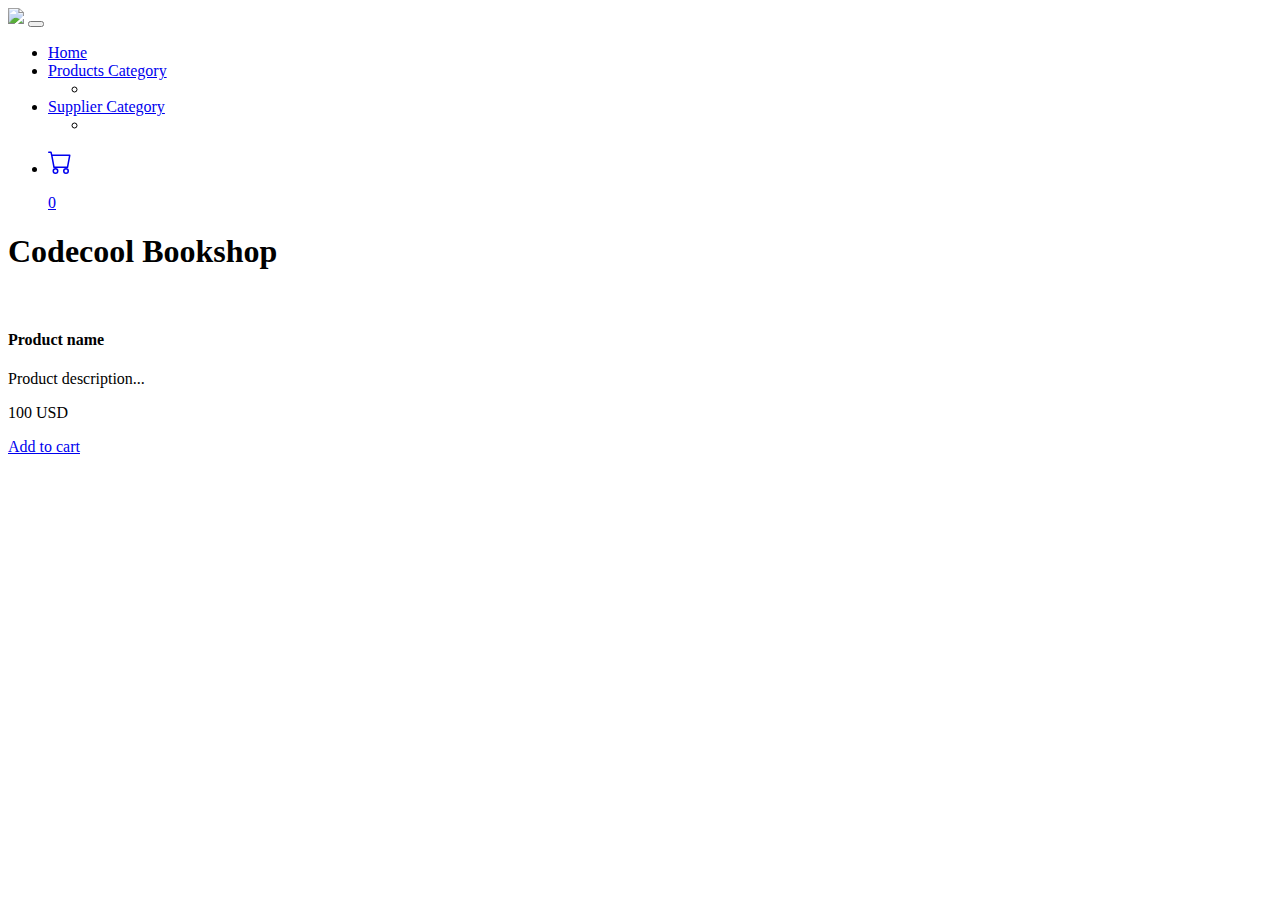
==== src/main/webapp/templates/product/index.html @ bf293599 "resolve conflicts" ====
<!doctype html>
<html lang="en" xmlns="http://www.w3.org/1999/xhtml" xmlns:th="http://www.thymeleaf.org">
<head>
    <meta charset="utf-8"/>
    <meta name="author" content="Codecool"/>
    <meta name="viewport" content="width=device-width, initial-scale=1, shrink-to-fit=no"/>

    <title>Codecool Shop</title>

    <!-- Bootstrap components -->
    <!-- Latest compiled and minified Jquery -->
    <script src="https://code.jquery.com/jquery-3.3.1.min.js"
            integrity="sha256-FgpCb/KJQlLNfOu91ta32o/NMZxltwRo8QtmkMRdAu8=" crossorigin="anonymous"></script>

    <!--Latest compiled and minified Popper -->
    <script src="https://cdnjs.cloudflare.com/ajax/libs/popper.js/1.14.3/umd/popper.min.js"
            integrity="sha384-ZMP7rVo3mIykV+2+9J3UJ46jBk0WLaUAdn689aCwoqbBJiSnjAK/l8WvCWPIPm49"
            crossorigin="anonymous"></script>

    <!-- Latest compiled and minified JavaScript -->
    <script src="https://stackpath.bootstrapcdn.com/bootstrap/4.2.1/js/bootstrap.min.js"
            integrity="sha384-B0UglyR+jN6CkvvICOB2joaf5I4l3gm9GU6Hc1og6Ls7i6U/mkkaduKaBhlAXv9k"
            crossorigin="anonymous"></script>
    <script src="https://cdn.jsdelivr.net/npm/bootstrap@5.0.2/dist/js/bootstrap.bundle.min.js"
            integrity="sha384-MrcW6ZMFYlzcLA8Nl+NtUVF0sA7MsXsP1UyJoMp4YLEuNSfAP+JcXn/tWtIaxVXM"
            crossorigin="anonymous"></script>

    <!-- Latest compiled and minified CSS -->
    <link href="https://stackpath.bootstrapcdn.com/bootstrap/4.2.1/css/bootstrap.min.css" rel="stylesheet"
          integrity="sha384-GJzZqFGwb1QTTN6wy59ffF1BuGJpLSa9DkKMp0DgiMDm4iYMj70gZWKYbI706tWS" crossorigin="anonymous">
    <link href="https://cdn.jsdelivr.net/npm/bootstrap@5.0.2/dist/css/bootstrap.min.css" rel="stylesheet"
          integrity="sha384-EVSTQN3/azprG1Anm3QDgpJLIm9Nao0Yz1ztcQTwFspd3yD65VohhpuuCOmLASjC" crossorigin="anonymous">
    <!-- End of Bootstrap components -->

    <link rel="stylesheet" type="text/css" href="/static/css/custom.css"/>



</head>

<body>

<nav class="navbar navbar-expand-lg navbar-light bg-light sticky-top">
    <div class="container-fluid">
        <a class="navbar-brand" href="#"><img src='static/img/codecool_logo.png' height='40px'/></a>
        <button class="navbar-toggler" type="button" data-bs-toggle="collapse" data-bs-target="#navbarNavDropdown"
                aria-controls="navbarNavDropdown" aria-expanded="false" aria-label="Toggle navigation">
            <span class="navbar-toggler-icon"></span>
        </button>
        <div class="collapse navbar-collapse" id="navbarNavDropdown">
            <ul class="navbar-nav">
                <li class="nav-item">
                    <a class="nav-link active" aria-current="page" href="/">Home</a>
                </li>
                <li class="nav-item dropdown">
                    <a class="nav-link dropdown-toggle" href="#" id="navbarDropdownMenuLink" role="button"
                       data-bs-toggle="dropdown" aria-expanded="false">
                        Products Category
                    </a>
                    <ul class="dropdown-menu" aria-labelledby="navbarDropdownMenuLink"
                        th:each="categ,iterStat : ${categories}">
                        <li><a class="dropdown-item" th:each="categ,iterStat : ${categories}"
                               th:href="|/?category=${categ.id}|" th:text="${categ.name}"></a></li>
                    </ul>
                </li>
                <li class="nav-item dropdown">
                    <a class="nav-link dropdown-toggle" href="#" id="navbarDropdownMenuLink1" role="button"
                       data-bs-toggle="dropdown" aria-expanded="false">
                        Supplier Category
                    </a>
                    <ul class="dropdown-menu" aria-labelledby="navbarDropdownMenuLink1"
                        th:each="suppl,iterStat : ${suppliers}">
                        <li><a class="dropdown-item" th:each="suppl,iterStat : ${suppliers}"
                               th:href="|/?supplier=${suppl.id}|" th:text="${suppl.name}"></a></li>
                    </ul>
                </li>
            </ul>
            <ul class="navbar-nav navbar-right ml-auto">
                <li class="cart"><a href="#">
                    <svg xmlns="http://www.w3.org/2000/svg" width="24" height="24" fill="currentColor"
                         class="bi bi-cart" viewBox="0 0 16 16">
                        <path d="M0 1.5A.5.5 0 0 1 .5 1H2a.5.5 0 0 1 .485.379L2.89 3H14.5a.5.5 0 0 1 .491.592l-1.5 8A.5.5 0 0 1 13 12H4a.5.5 0 0 1-.491-.408L2.01 3.607 1.61 2H.5a.5.5 0 0 1-.5-.5zM3.102 4l1.313 7h8.17l1.313-7H3.102zM5 12a2 2 0 1 0 0 4 2 2 0 0 0 0-4zm7 0a2 2 0 1 0 0 4 2 2 0 0 0 0-4zm-7 1a1 1 0 1 1 0 2 1 1 0 0 1 0-2zm7 0a1 1 0 1 1 0 2 1 1 0 0 1 0-2z"/>
                    </svg>
                    <p class="itemCount">0</p></a></li>
            </ul>
        </div>
    </div>
</nav>

<div class="jumbotron text-center">
    <h1 id="title-jumbotron">Codecool Bookshop</h1>
</div>

<div class="container">
<!--    <div class="card">-->
<!--        <strong th:text="${category.name}">Category Title</strong>-->
<!--    </div>-->

    <div id="products" class="row">
        <div class="col col-sm-12 col-md-6 col-lg-4" th:each="prod,iterStat : ${products}">
            <div class="card">
                <img class="" src="http://placehold.it/400x250/000/fff"
                     th:attr="src='/static/img/product_' + ${prod.id} + '.jpg'" alt=""/>
                <div class="card-header">
                    <h4 class="card-title" th:text="${prod.name}">Product name</h4>
                    <p class="card-text" th:text="${prod.description}">Product description... </p>
                </div>
                <div class="card-body">
                    <div class="card-text">
                        <p class="lead" th:text="${prod.getPrice()}">100 USD</p>
                    </div>
                    <div class="card-text">
                        <a class="btn btn-success" href="#">Add to cart</a>
                    </div>
                </div>
            </div>
        </div>
    </div>

</div>

<div th:replace="footer.html :: copy"></div>

</body>
</html>
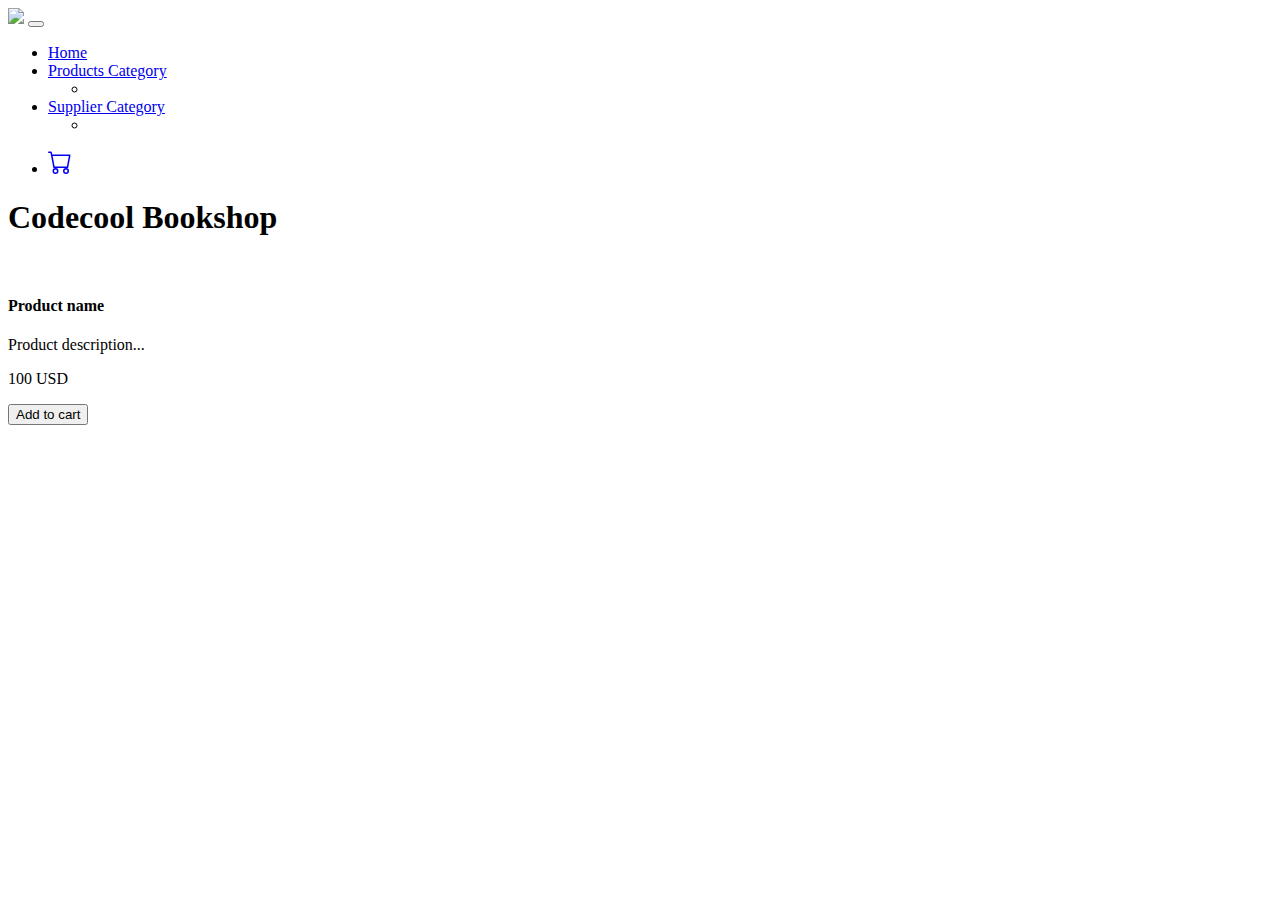
==== commit d3e4b627: "Functional version of the cart" ====
--- a/src/main/webapp/templates/product/index.html
+++ b/src/main/webapp/templates/product/index.html
@@ -33,7 +33,6 @@
     <!-- End of Bootstrap components -->
 
     <link rel="stylesheet" type="text/css" href="/static/css/custom.css"/>
-
 
 
 </head>
@@ -76,12 +75,12 @@
                 </li>
             </ul>
             <ul class="navbar-nav navbar-right ml-auto">
-                <li class="cart"><a href="#">
+                <li class="cart"><a href="/cart">
                     <svg xmlns="http://www.w3.org/2000/svg" width="24" height="24" fill="currentColor"
                          class="bi bi-cart" viewBox="0 0 16 16">
                         <path d="M0 1.5A.5.5 0 0 1 .5 1H2a.5.5 0 0 1 .485.379L2.89 3H14.5a.5.5 0 0 1 .491.592l-1.5 8A.5.5 0 0 1 13 12H4a.5.5 0 0 1-.491-.408L2.01 3.607 1.61 2H.5a.5.5 0 0 1-.5-.5zM3.102 4l1.313 7h8.17l1.313-7H3.102zM5 12a2 2 0 1 0 0 4 2 2 0 0 0 0-4zm7 0a2 2 0 1 0 0 4 2 2 0 0 0 0-4zm-7 1a1 1 0 1 1 0 2 1 1 0 0 1 0-2zm7 0a1 1 0 1 1 0 2 1 1 0 0 1 0-2z"/>
                     </svg>
-                    <p class="itemCount">0</p></a></li>
+                    <p class="itemCount" th:text="${session.cart} ? ${session.cart.getNumberOfProducts()} : '0'" ></p></a></li>
             </ul>
         </div>
     </div>
@@ -92,9 +91,9 @@
 </div>
 
 <div class="container">
-<!--    <div class="card">-->
-<!--        <strong th:text="${category.name}">Category Title</strong>-->
-<!--    </div>-->
+    <!--    <div class="card">-->
+    <!--        <strong th:text="${category.name}">Category Title</strong>-->
+    <!--    </div>-->
 
     <div id="products" class="row">
         <div class="col col-sm-12 col-md-6 col-lg-4" th:each="prod,iterStat : ${products}">
@@ -110,7 +109,13 @@
                         <p class="lead" th:text="${prod.getPrice()}">100 USD</p>
                     </div>
                     <div class="card-text">
-                        <a class="btn btn-success" href="#">Add to cart</a>
+                        <form method="post" action="/">
+                            <input type="hidden" name="productId" th:value="${prod.id}">
+                            <button class="btn btn-success" type="submit">
+                                <!--  th:attr="data-id=${prod.id}" th:href="|/cart?productId=${prod.id}|"-->
+                                Add to cart
+                            </button>
+                        </form>
                     </div>
                 </div>
             </div>
@@ -120,6 +125,6 @@
 </div>
 
 <div th:replace="footer.html :: copy"></div>
-
+<!--<script src='/static/js/cart.js'></script>-->
 </body>
 </html>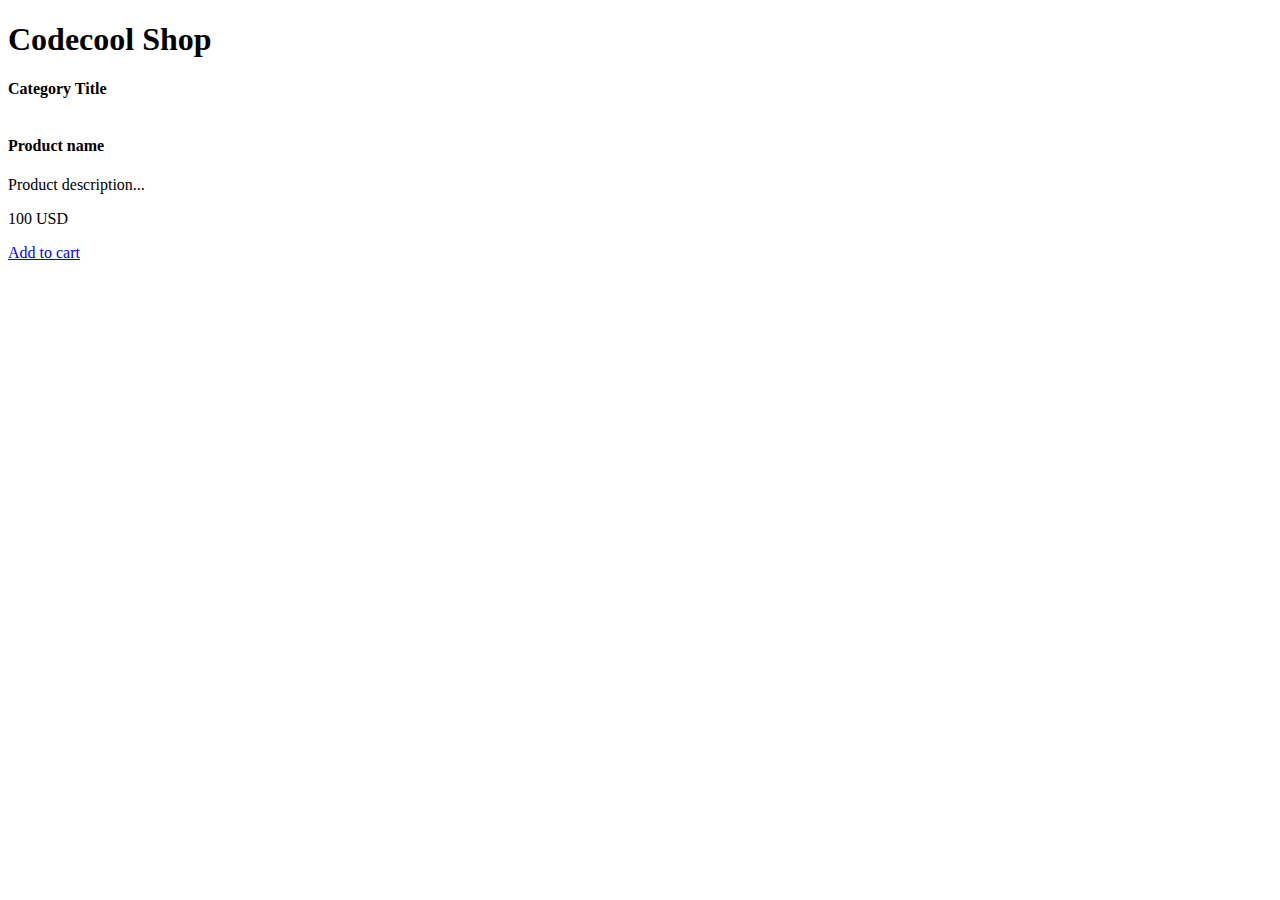
==== commit 78a0abba: "starter project" ====
--- a/src/main/webapp/templates/product/index.html
+++ b/src/main/webapp/templates/product/index.html
@@ -1,9 +1,9 @@
 <!doctype html>
 <html lang="en" xmlns="http://www.w3.org/1999/xhtml" xmlns:th="http://www.thymeleaf.org">
 <head>
-    <meta charset="utf-8"/>
-    <meta name="author" content="Codecool"/>
-    <meta name="viewport" content="width=device-width, initial-scale=1, shrink-to-fit=no"/>
+    <meta charset="utf-8" />
+    <meta name="author" content="Codecool" />
+    <meta name="viewport" content="width=device-width, initial-scale=1, shrink-to-fit=no" />
 
     <title>Codecool Shop</title>
 
@@ -14,92 +14,35 @@
 
     <!--Latest compiled and minified Popper -->
     <script src="https://cdnjs.cloudflare.com/ajax/libs/popper.js/1.14.3/umd/popper.min.js"
-            integrity="sha384-ZMP7rVo3mIykV+2+9J3UJ46jBk0WLaUAdn689aCwoqbBJiSnjAK/l8WvCWPIPm49"
-            crossorigin="anonymous"></script>
+            integrity="sha384-ZMP7rVo3mIykV+2+9J3UJ46jBk0WLaUAdn689aCwoqbBJiSnjAK/l8WvCWPIPm49" crossorigin="anonymous"></script>
 
     <!-- Latest compiled and minified JavaScript -->
     <script src="https://stackpath.bootstrapcdn.com/bootstrap/4.2.1/js/bootstrap.min.js"
-            integrity="sha384-B0UglyR+jN6CkvvICOB2joaf5I4l3gm9GU6Hc1og6Ls7i6U/mkkaduKaBhlAXv9k"
-            crossorigin="anonymous"></script>
-    <script src="https://cdn.jsdelivr.net/npm/bootstrap@5.0.2/dist/js/bootstrap.bundle.min.js"
-            integrity="sha384-MrcW6ZMFYlzcLA8Nl+NtUVF0sA7MsXsP1UyJoMp4YLEuNSfAP+JcXn/tWtIaxVXM"
-            crossorigin="anonymous"></script>
+    integrity="sha384-B0UglyR+jN6CkvvICOB2joaf5I4l3gm9GU6Hc1og6Ls7i6U/mkkaduKaBhlAXv9k" crossorigin="anonymous"></script>
 
     <!-- Latest compiled and minified CSS -->
     <link href="https://stackpath.bootstrapcdn.com/bootstrap/4.2.1/css/bootstrap.min.css" rel="stylesheet"
           integrity="sha384-GJzZqFGwb1QTTN6wy59ffF1BuGJpLSa9DkKMp0DgiMDm4iYMj70gZWKYbI706tWS" crossorigin="anonymous">
-    <link href="https://cdn.jsdelivr.net/npm/bootstrap@5.0.2/dist/css/bootstrap.min.css" rel="stylesheet"
-          integrity="sha384-EVSTQN3/azprG1Anm3QDgpJLIm9Nao0Yz1ztcQTwFspd3yD65VohhpuuCOmLASjC" crossorigin="anonymous">
     <!-- End of Bootstrap components -->
 
-    <link rel="stylesheet" type="text/css" href="/static/css/custom.css"/>
-
-
+    <link rel="stylesheet" type="text/css" href="/static/css/custom.css" />
 </head>
 
 <body>
 
-<nav class="navbar navbar-expand-lg navbar-light bg-light sticky-top">
-    <div class="container-fluid">
-        <a class="navbar-brand" href="#"><img src='static/img/codecool_logo.png' height='40px'/></a>
-        <button class="navbar-toggler" type="button" data-bs-toggle="collapse" data-bs-target="#navbarNavDropdown"
-                aria-controls="navbarNavDropdown" aria-expanded="false" aria-label="Toggle navigation">
-            <span class="navbar-toggler-icon"></span>
-        </button>
-        <div class="collapse navbar-collapse" id="navbarNavDropdown">
-            <ul class="navbar-nav">
-                <li class="nav-item">
-                    <a class="nav-link active" aria-current="page" href="/">Home</a>
-                </li>
-                <li class="nav-item dropdown">
-                    <a class="nav-link dropdown-toggle" href="#" id="navbarDropdownMenuLink" role="button"
-                       data-bs-toggle="dropdown" aria-expanded="false">
-                        Products Category
-                    </a>
-                    <ul class="dropdown-menu" aria-labelledby="navbarDropdownMenuLink"
-                        th:each="categ,iterStat : ${categories}">
-                        <li><a class="dropdown-item" th:each="categ,iterStat : ${categories}"
-                               th:href="|/?category=${categ.id}|" th:text="${categ.name}"></a></li>
-                    </ul>
-                </li>
-                <li class="nav-item dropdown">
-                    <a class="nav-link dropdown-toggle" href="#" id="navbarDropdownMenuLink1" role="button"
-                       data-bs-toggle="dropdown" aria-expanded="false">
-                        Supplier Category
-                    </a>
-                    <ul class="dropdown-menu" aria-labelledby="navbarDropdownMenuLink1"
-                        th:each="suppl,iterStat : ${suppliers}">
-                        <li><a class="dropdown-item" th:each="suppl,iterStat : ${suppliers}"
-                               th:href="|/?supplier=${suppl.id}|" th:text="${suppl.name}"></a></li>
-                    </ul>
-                </li>
-            </ul>
-            <ul class="navbar-nav navbar-right ml-auto">
-                <li class="cart"><a href="/cart">
-                    <svg xmlns="http://www.w3.org/2000/svg" width="24" height="24" fill="currentColor"
-                         class="bi bi-cart" viewBox="0 0 16 16">
-                        <path d="M0 1.5A.5.5 0 0 1 .5 1H2a.5.5 0 0 1 .485.379L2.89 3H14.5a.5.5 0 0 1 .491.592l-1.5 8A.5.5 0 0 1 13 12H4a.5.5 0 0 1-.491-.408L2.01 3.607 1.61 2H.5a.5.5 0 0 1-.5-.5zM3.102 4l1.313 7h8.17l1.313-7H3.102zM5 12a2 2 0 1 0 0 4 2 2 0 0 0 0-4zm7 0a2 2 0 1 0 0 4 2 2 0 0 0 0-4zm-7 1a1 1 0 1 1 0 2 1 1 0 0 1 0-2zm7 0a1 1 0 1 1 0 2 1 1 0 0 1 0-2z"/>
-                    </svg>
-                    <p class="itemCount" th:text="${session.cart} ? ${session.cart.getNumberOfProducts()} : '0'" ></p></a></li>
-            </ul>
-        </div>
-    </div>
-</nav>
-
 <div class="jumbotron text-center">
-    <h1 id="title-jumbotron">Codecool Bookshop</h1>
+    <h1>Codecool Shop</h1>
 </div>
 
 <div class="container">
-    <!--    <div class="card">-->
-    <!--        <strong th:text="${category.name}">Category Title</strong>-->
-    <!--    </div>-->
+    <div class="card">
+        <strong th:text="${category.name}">Category Title</strong>
+    </div>
 
     <div id="products" class="row">
         <div class="col col-sm-12 col-md-6 col-lg-4" th:each="prod,iterStat : ${products}">
             <div class="card">
-                <img class="" src="http://placehold.it/400x250/000/fff"
-                     th:attr="src='/static/img/product_' + ${prod.id} + '.jpg'" alt=""/>
+                <img class="" src="http://placehold.it/400x250/000/fff" th:attr="src='/static/img/product_' + ${prod.id} + '.jpg'" alt="" />
                 <div class="card-header">
                     <h4 class="card-title" th:text="${prod.name}">Product name</h4>
                     <p class="card-text" th:text="${prod.description}">Product description... </p>
@@ -109,13 +52,7 @@
                         <p class="lead" th:text="${prod.getPrice()}">100 USD</p>
                     </div>
                     <div class="card-text">
-                        <form method="post" action="/">
-                            <input type="hidden" name="productId" th:value="${prod.id}">
-                            <button class="btn btn-success" type="submit">
-                                <!--  th:attr="data-id=${prod.id}" th:href="|/cart?productId=${prod.id}|"-->
-                                Add to cart
-                            </button>
-                        </form>
+                        <a class="btn btn-success" href="#">Add to cart</a>
                     </div>
                 </div>
             </div>
@@ -125,6 +62,6 @@
 </div>
 
 <div th:replace="footer.html :: copy"></div>
-<!--<script src='/static/js/cart.js'></script>-->
+
 </body>
 </html>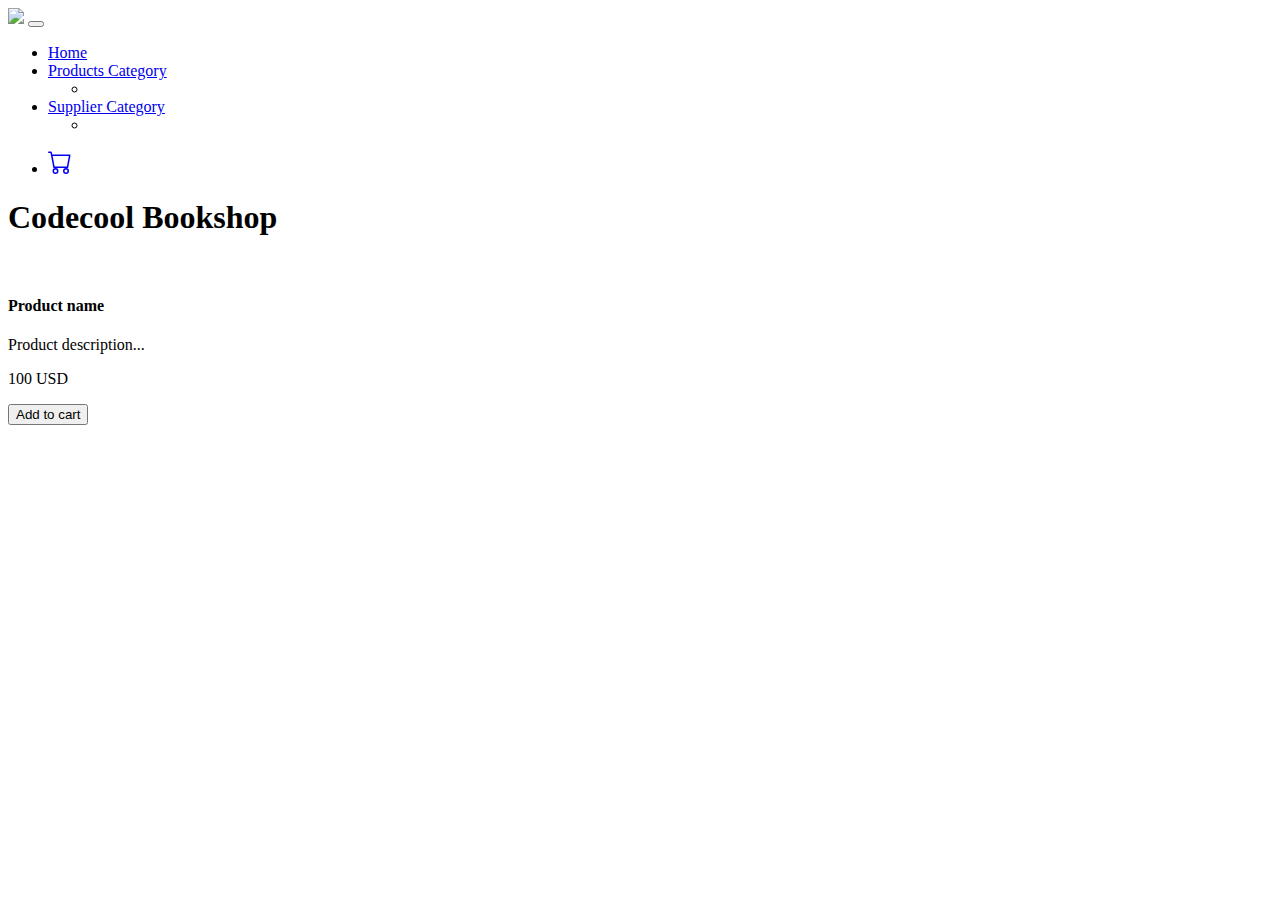
==== commit c6313f5e: "Solved conflicts from previous sprint" ====
--- a/src/main/webapp/templates/product/index.html
+++ b/src/main/webapp/templates/product/index.html
@@ -1,9 +1,9 @@
 <!doctype html>
 <html lang="en" xmlns="http://www.w3.org/1999/xhtml" xmlns:th="http://www.thymeleaf.org">
 <head>
-    <meta charset="utf-8" />
-    <meta name="author" content="Codecool" />
-    <meta name="viewport" content="width=device-width, initial-scale=1, shrink-to-fit=no" />
+    <meta charset="utf-8"/>
+    <meta name="author" content="Codecool"/>
+    <meta name="viewport" content="width=device-width, initial-scale=1, shrink-to-fit=no"/>
 
     <title>Codecool Shop</title>
 
@@ -14,35 +14,92 @@
 
     <!--Latest compiled and minified Popper -->
     <script src="https://cdnjs.cloudflare.com/ajax/libs/popper.js/1.14.3/umd/popper.min.js"
-            integrity="sha384-ZMP7rVo3mIykV+2+9J3UJ46jBk0WLaUAdn689aCwoqbBJiSnjAK/l8WvCWPIPm49" crossorigin="anonymous"></script>
+            integrity="sha384-ZMP7rVo3mIykV+2+9J3UJ46jBk0WLaUAdn689aCwoqbBJiSnjAK/l8WvCWPIPm49"
+            crossorigin="anonymous"></script>
 
     <!-- Latest compiled and minified JavaScript -->
     <script src="https://stackpath.bootstrapcdn.com/bootstrap/4.2.1/js/bootstrap.min.js"
-    integrity="sha384-B0UglyR+jN6CkvvICOB2joaf5I4l3gm9GU6Hc1og6Ls7i6U/mkkaduKaBhlAXv9k" crossorigin="anonymous"></script>
+            integrity="sha384-B0UglyR+jN6CkvvICOB2joaf5I4l3gm9GU6Hc1og6Ls7i6U/mkkaduKaBhlAXv9k"
+            crossorigin="anonymous"></script>
+    <script src="https://cdn.jsdelivr.net/npm/bootstrap@5.0.2/dist/js/bootstrap.bundle.min.js"
+            integrity="sha384-MrcW6ZMFYlzcLA8Nl+NtUVF0sA7MsXsP1UyJoMp4YLEuNSfAP+JcXn/tWtIaxVXM"
+            crossorigin="anonymous"></script>
 
     <!-- Latest compiled and minified CSS -->
     <link href="https://stackpath.bootstrapcdn.com/bootstrap/4.2.1/css/bootstrap.min.css" rel="stylesheet"
           integrity="sha384-GJzZqFGwb1QTTN6wy59ffF1BuGJpLSa9DkKMp0DgiMDm4iYMj70gZWKYbI706tWS" crossorigin="anonymous">
+    <link href="https://cdn.jsdelivr.net/npm/bootstrap@5.0.2/dist/css/bootstrap.min.css" rel="stylesheet"
+          integrity="sha384-EVSTQN3/azprG1Anm3QDgpJLIm9Nao0Yz1ztcQTwFspd3yD65VohhpuuCOmLASjC" crossorigin="anonymous">
     <!-- End of Bootstrap components -->
 
-    <link rel="stylesheet" type="text/css" href="/static/css/custom.css" />
+    <link rel="stylesheet" type="text/css" href="/static/css/custom.css"/>
+
+
 </head>
 
 <body>
 
+<nav class="navbar navbar-expand-lg navbar-light bg-light sticky-top">
+    <div class="container-fluid">
+        <a class="navbar-brand" href="#"><img src='static/img/codecool_logo.png' height='40px'/></a>
+        <button class="navbar-toggler" type="button" data-bs-toggle="collapse" data-bs-target="#navbarNavDropdown"
+                aria-controls="navbarNavDropdown" aria-expanded="false" aria-label="Toggle navigation">
+            <span class="navbar-toggler-icon"></span>
+        </button>
+        <div class="collapse navbar-collapse" id="navbarNavDropdown">
+            <ul class="navbar-nav">
+                <li class="nav-item">
+                    <a class="nav-link active" aria-current="page" href="/">Home</a>
+                </li>
+                <li class="nav-item dropdown">
+                    <a class="nav-link dropdown-toggle" href="#" id="navbarDropdownMenuLink" role="button"
+                       data-bs-toggle="dropdown" aria-expanded="false">
+                        Products Category
+                    </a>
+                    <ul class="dropdown-menu" aria-labelledby="navbarDropdownMenuLink"
+                        th:each="categ,iterStat : ${categories}">
+                        <li><a class="dropdown-item" th:each="categ,iterStat : ${categories}"
+                               th:href="|/?category=${categ.id}|" th:text="${categ.name}"></a></li>
+                    </ul>
+                </li>
+                <li class="nav-item dropdown">
+                    <a class="nav-link dropdown-toggle" href="#" id="navbarDropdownMenuLink1" role="button"
+                       data-bs-toggle="dropdown" aria-expanded="false">
+                        Supplier Category
+                    </a>
+                    <ul class="dropdown-menu" aria-labelledby="navbarDropdownMenuLink1"
+                        th:each="suppl,iterStat : ${suppliers}">
+                        <li><a class="dropdown-item" th:each="suppl,iterStat : ${suppliers}"
+                               th:href="|/?supplier=${suppl.id}|" th:text="${suppl.name}"></a></li>
+                    </ul>
+                </li>
+            </ul>
+            <ul class="navbar-nav navbar-right ml-auto">
+                <li class="cart"><a href="/cart">
+                    <svg xmlns="http://www.w3.org/2000/svg" width="24" height="24" fill="currentColor"
+                         class="bi bi-cart" viewBox="0 0 16 16">
+                        <path d="M0 1.5A.5.5 0 0 1 .5 1H2a.5.5 0 0 1 .485.379L2.89 3H14.5a.5.5 0 0 1 .491.592l-1.5 8A.5.5 0 0 1 13 12H4a.5.5 0 0 1-.491-.408L2.01 3.607 1.61 2H.5a.5.5 0 0 1-.5-.5zM3.102 4l1.313 7h8.17l1.313-7H3.102zM5 12a2 2 0 1 0 0 4 2 2 0 0 0 0-4zm7 0a2 2 0 1 0 0 4 2 2 0 0 0 0-4zm-7 1a1 1 0 1 1 0 2 1 1 0 0 1 0-2zm7 0a1 1 0 1 1 0 2 1 1 0 0 1 0-2z"/>
+                    </svg>
+                    <p class="itemCount" th:text="${session.cart} ? ${session.cart.getNumberOfProducts()} : '0'" ></p></a></li>
+            </ul>
+        </div>
+    </div>
+</nav>
+
 <div class="jumbotron text-center">
-    <h1>Codecool Shop</h1>
+    <h1 id="title-jumbotron">Codecool Bookshop</h1>
 </div>
 
 <div class="container">
-    <div class="card">
-        <strong th:text="${category.name}">Category Title</strong>
-    </div>
+    <!--    <div class="card">-->
+    <!--        <strong th:text="${category.name}">Category Title</strong>-->
+    <!--    </div>-->
 
     <div id="products" class="row">
         <div class="col col-sm-12 col-md-6 col-lg-4" th:each="prod,iterStat : ${products}">
             <div class="card">
-                <img class="" src="http://placehold.it/400x250/000/fff" th:attr="src='/static/img/product_' + ${prod.id} + '.jpg'" alt="" />
+                <img class="" src="http://placehold.it/400x250/000/fff"
+                     th:attr="src='/static/img/product_' + ${prod.id} + '.jpg'" alt=""/>
                 <div class="card-header">
                     <h4 class="card-title" th:text="${prod.name}">Product name</h4>
                     <p class="card-text" th:text="${prod.description}">Product description... </p>
@@ -52,7 +109,13 @@
                         <p class="lead" th:text="${prod.getPrice()}">100 USD</p>
                     </div>
                     <div class="card-text">
-                        <a class="btn btn-success" href="#">Add to cart</a>
+                        <form method="post" action="/">
+                            <input type="hidden" name="productId" th:value="${prod.id}">
+                            <button class="btn btn-success" type="submit">
+                                <!--  th:attr="data-id=${prod.id}" th:href="|/cart?productId=${prod.id}|"-->
+                                Add to cart
+                            </button>
+                        </form>
                     </div>
                 </div>
             </div>
@@ -62,6 +125,6 @@
 </div>
 
 <div th:replace="footer.html :: copy"></div>
-
+<!--<script src='/static/js/cart.js'></script>-->
 </body>
 </html>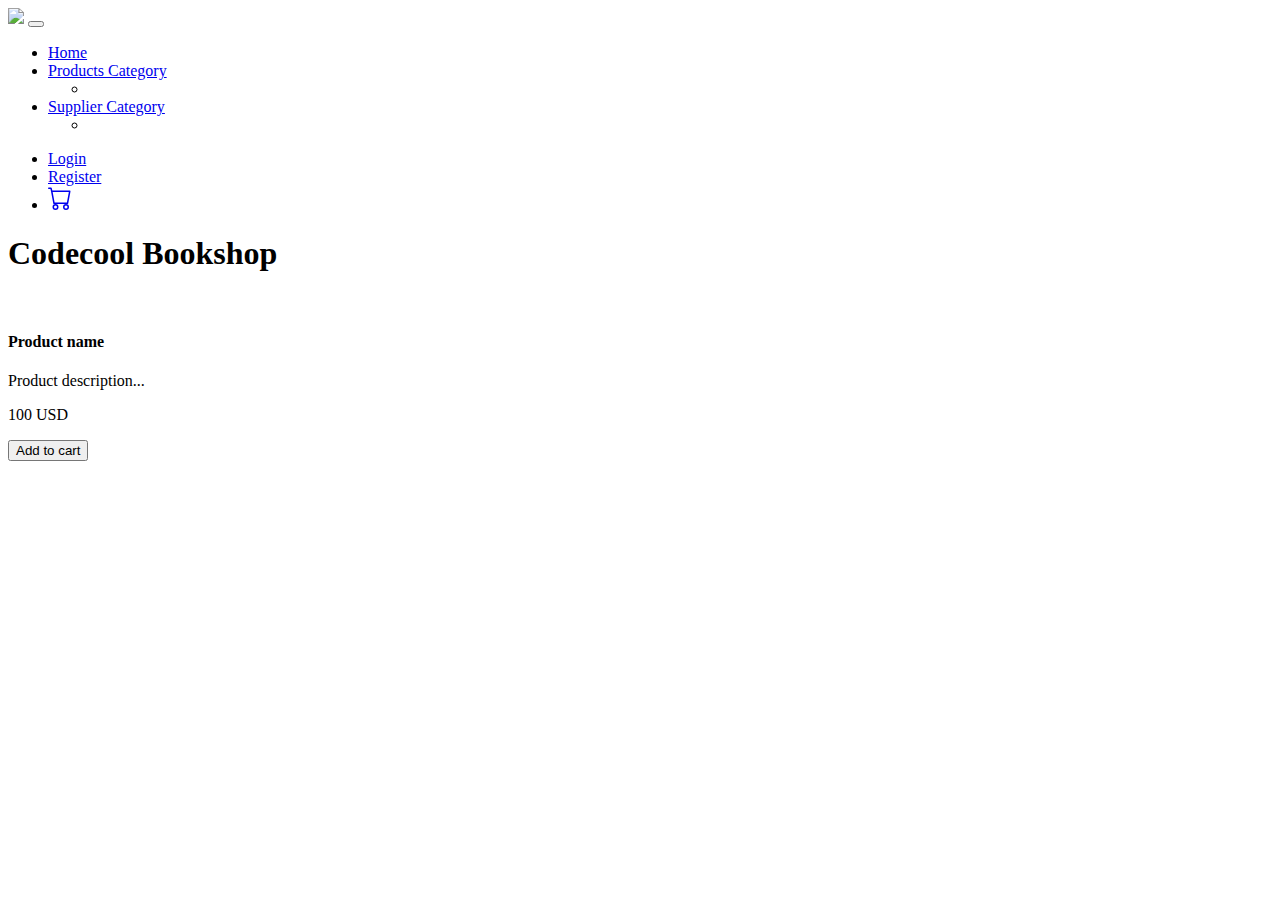
==== commit c9fe484c: "refactoring user jdbc" ====
--- a/src/main/webapp/templates/product/index.html
+++ b/src/main/webapp/templates/product/index.html
@@ -73,14 +73,18 @@
                                th:href="|/?supplier=${suppl.id}|" th:text="${suppl.name}"></a></li>
                     </ul>
                 </li>
+
             </ul>
             <ul class="navbar-nav navbar-right ml-auto">
-                <li class="cart"><a href="/cart">
+                <li class="nav-item login"><a class="nav-link" href="/login">Login</a></li>
+                <li class="nav-item register"><a class="nav-link" href="/register">Register</a></li>
+                <li class="cart"><a class="nav-link" href="/cart">
                     <svg xmlns="http://www.w3.org/2000/svg" width="24" height="24" fill="currentColor"
                          class="bi bi-cart" viewBox="0 0 16 16">
                         <path d="M0 1.5A.5.5 0 0 1 .5 1H2a.5.5 0 0 1 .485.379L2.89 3H14.5a.5.5 0 0 1 .491.592l-1.5 8A.5.5 0 0 1 13 12H4a.5.5 0 0 1-.491-.408L2.01 3.607 1.61 2H.5a.5.5 0 0 1-.5-.5zM3.102 4l1.313 7h8.17l1.313-7H3.102zM5 12a2 2 0 1 0 0 4 2 2 0 0 0 0-4zm7 0a2 2 0 1 0 0 4 2 2 0 0 0 0-4zm-7 1a1 1 0 1 1 0 2 1 1 0 0 1 0-2zm7 0a1 1 0 1 1 0 2 1 1 0 0 1 0-2z"/>
                     </svg>
-                    <p class="itemCount" th:text="${session.cart} ? ${session.cart.getNumberOfProducts()} : '0'" ></p></a></li>
+                    <p class="itemCount" th:text="${session.cart} ? ${session.cart.getNumberOfProducts()} : '0'"></p>
+                </a></li>
             </ul>
         </div>
     </div>
@@ -91,9 +95,6 @@
 </div>
 
 <div class="container">
-    <!--    <div class="card">-->
-    <!--        <strong th:text="${category.name}">Category Title</strong>-->
-    <!--    </div>-->
 
     <div id="products" class="row">
         <div class="col col-sm-12 col-md-6 col-lg-4" th:each="prod,iterStat : ${products}">
@@ -112,7 +113,6 @@
                         <form method="post" action="/">
                             <input type="hidden" name="productId" th:value="${prod.id}">
                             <button class="btn btn-success" type="submit">
-                                <!--  th:attr="data-id=${prod.id}" th:href="|/cart?productId=${prod.id}|"-->
                                 Add to cart
                             </button>
                         </form>
